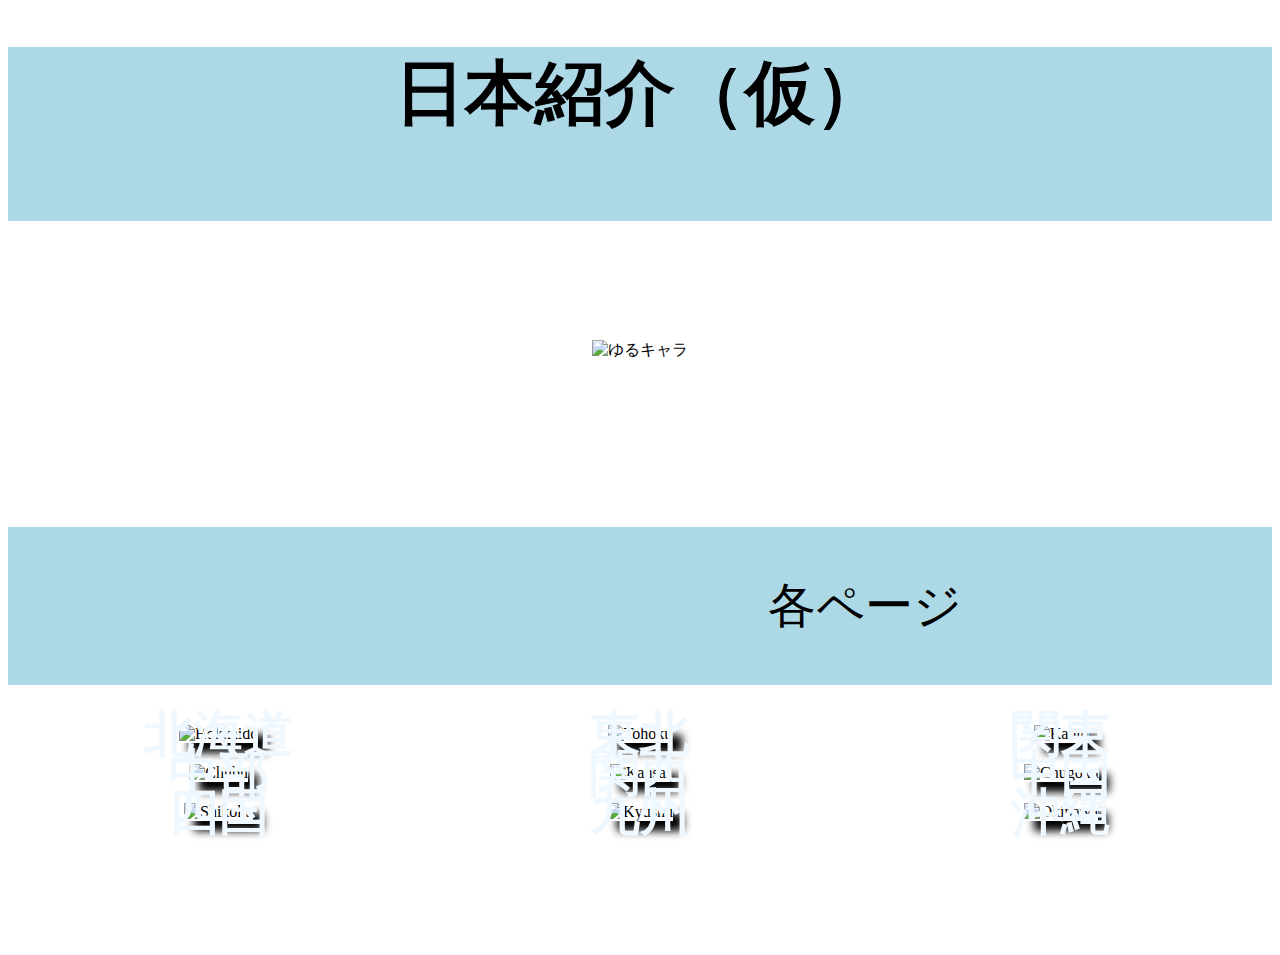
==== index.html @ 39d9d979 "Add files via upload" ====
<!DOCTYPE html>
<html lang="ja">

<head>
  <meta charset="UTF-8">
  <meta name="viewport" content="width=device-width, initial-scale=1.0">
  <link rel="stylesheet" href="style.css">

  <title>タイトル</title>
</head>

<body>
  <h1>日本紹介（仮）<br><br></h1><br><br><br><br>
  
  
  <script src="script.js"></script>







 <div class="japan"> 
  <img src="https://smile-fans.jp/site/wp-content/uploads/2020/03/img_quick_issues_01.jpg"  usemap="#ImageMap"  alt="ゆるキャラ" />
  <map name="ImageMap">
  <area shape="poly" coords="835,385,913,371,921,460,934,485,942,521,936,549,910,611,898,631,874,634,871,693,874,738,837,748,808,728,771,733,761,722,791,643,785,600,803,489,811,437,812,435,816,425" href="file:///c%3A/Users/1609821/OneDrive%20-%20%E3%83%88%E3%83%A8%E3%82%BF%E8%87%AA%E5%8B%95%E8%BB%8A%E6%A0%AA%E5%BC%8F%E4%BC%9A%E7%A4%BE/%E3%83%87%E3%82%B9%E3%82%AF%E3%83%88%E3%83%83%E3%83%97/dig-foundations/%E3%83%97%E3%83%AD%E3%82%B8%E3%82%A7%E3%82%AF%E3%83%88/index.html" alt="ゆるキャラの写真？" />
  </map>
  
 </div>
<br><br><br><br><br><br><br>
 <div>
<p class="page"><br>　　　　　　　　　　　　　　　　　　　<font size=40px>各ページ</font><br><br></p>
<div class = "bigcontainer">
  <div class="container">
    <img class="top_featureArea-image" alt="Hokkaido" src="https://d20aeo683mqd6t.cloudfront.net/packs/media/images/index/area/faeture_hokkaido-ab1512dcccbb957169489a70e0b95099.png"  /> 
       <p class="moji">北海道</p>
  </div>
  <div class="container">
     <img class="top_featureArea-image" alt="Tohoku" src="https://d20aeo683mqd6t.cloudfront.net/packs/media/images/index/area/faeture_tohoku-09331df067e403a2ea4a4cfad9c69b71.png"  />
     <p class="moji">東北</p>
  </div>
  <div class="container">
    <img class="top_featureArea-image" alt="Kanto" src="https://d20aeo683mqd6t.cloudfront.net/packs/media/images/index/area/faeture_kanto-3bf3519713e1ff05113bee50ffbb297f.png" />
    <p class="moji">関東</p>
  </div>
</div>　<br>
 
<div class = "bigcontainer">
  <div class="container">
    <img class="top_featureArea-image" alt="Chubu" src="https://d20aeo683mqd6t.cloudfront.net/packs/media/images/index/area/faeture_chubu-17710d89fbd24b7fcc316f8663f9ad04.png" />
       <p class="moji">中部</p>
  </div>
  <div class="container">
    <img class="top_featureArea-image" alt="Kansai" src="https://d20aeo683mqd6t.cloudfront.net/packs/media/images/index/area/faeture_kansai-e58bccb37cc75218d9bc2691b87f776e.png" />
     <p class="moji">関西</p>
  </div>
  <div class="container">
    <img class="top_featureArea-image" alt="Chugoku" src="https://d20aeo683mqd6t.cloudfront.net/packs/media/images/index/area/faeture_chugoku-5631b4ed8c4a9a8bd851e90772e73b3d.png"/>
    <p class="moji">中国</p>
  </div>
</div>　<br>

<div class = "bigcontainer">
  <div class="container">
    <img class="top_featureArea-image" alt="Shikoku" src="https://d20aeo683mqd6t.cloudfront.net/packs/media/images/index/area/faeture_shikoku-6b4eb85f166eed33e3426232be0c2582.png"/>
       <p class="moji">四国</p>
  </div>
  <div class="container">
    <img class="top_featureArea-image" alt="Kyushu" src="https://d20aeo683mqd6t.cloudfront.net/packs/media/images/index/area/faeture_kyushu-a10f4994f960c830e8da0324d6ba4913.png" />
     <p class="moji">九州</p>
  </div>
  <div class="container">
    <img class="top_featureArea-image" alt="Okinawa" src="https://d20aeo683mqd6t.cloudfront.net/packs/media/images/index/area/faeture_okinawa-4f7dd2b6c8165fa48911424b47b719f7.png"/>
    <p class="moji">沖縄</p>
  </div>
</div>
<br><br><br><br><br><br><br>


</div>
---- style.css ----
/* ここに CSS のコードを書きましょう */


h1{
    font-size: 70px;
    background-color:lightblue ;
    font-family: "Yuji Boku", serif;
    text-align: center;
}

.japan{
    text-align: center;
}

.page{
    font-size: 40px;
    background-color: lightblue;
    text-align: left;

}

.bigcontainer{
    display: flex;
    justify-content: space-around;
}

.container{
    width:500px;
    height:auto;
    position: relative;
    text-align: center;
}
/* .container img{
    width:100%;
    height:auto;
} */

.top_featureArea-image{
   width: 500px;
   height: 250px;
   box-shadow: 10px 10px 8px;
}

.moji{
    position: absolute;
    top:50%;
    left:50%;
    transform: translate(-50%,-50%);
    padding:0;
    margin:0;
    font-size:50px;
    color: aliceblue;
    font-family: "Dela Gothic One", serif;
    font-weight: bold;
    font-style: normal;
}
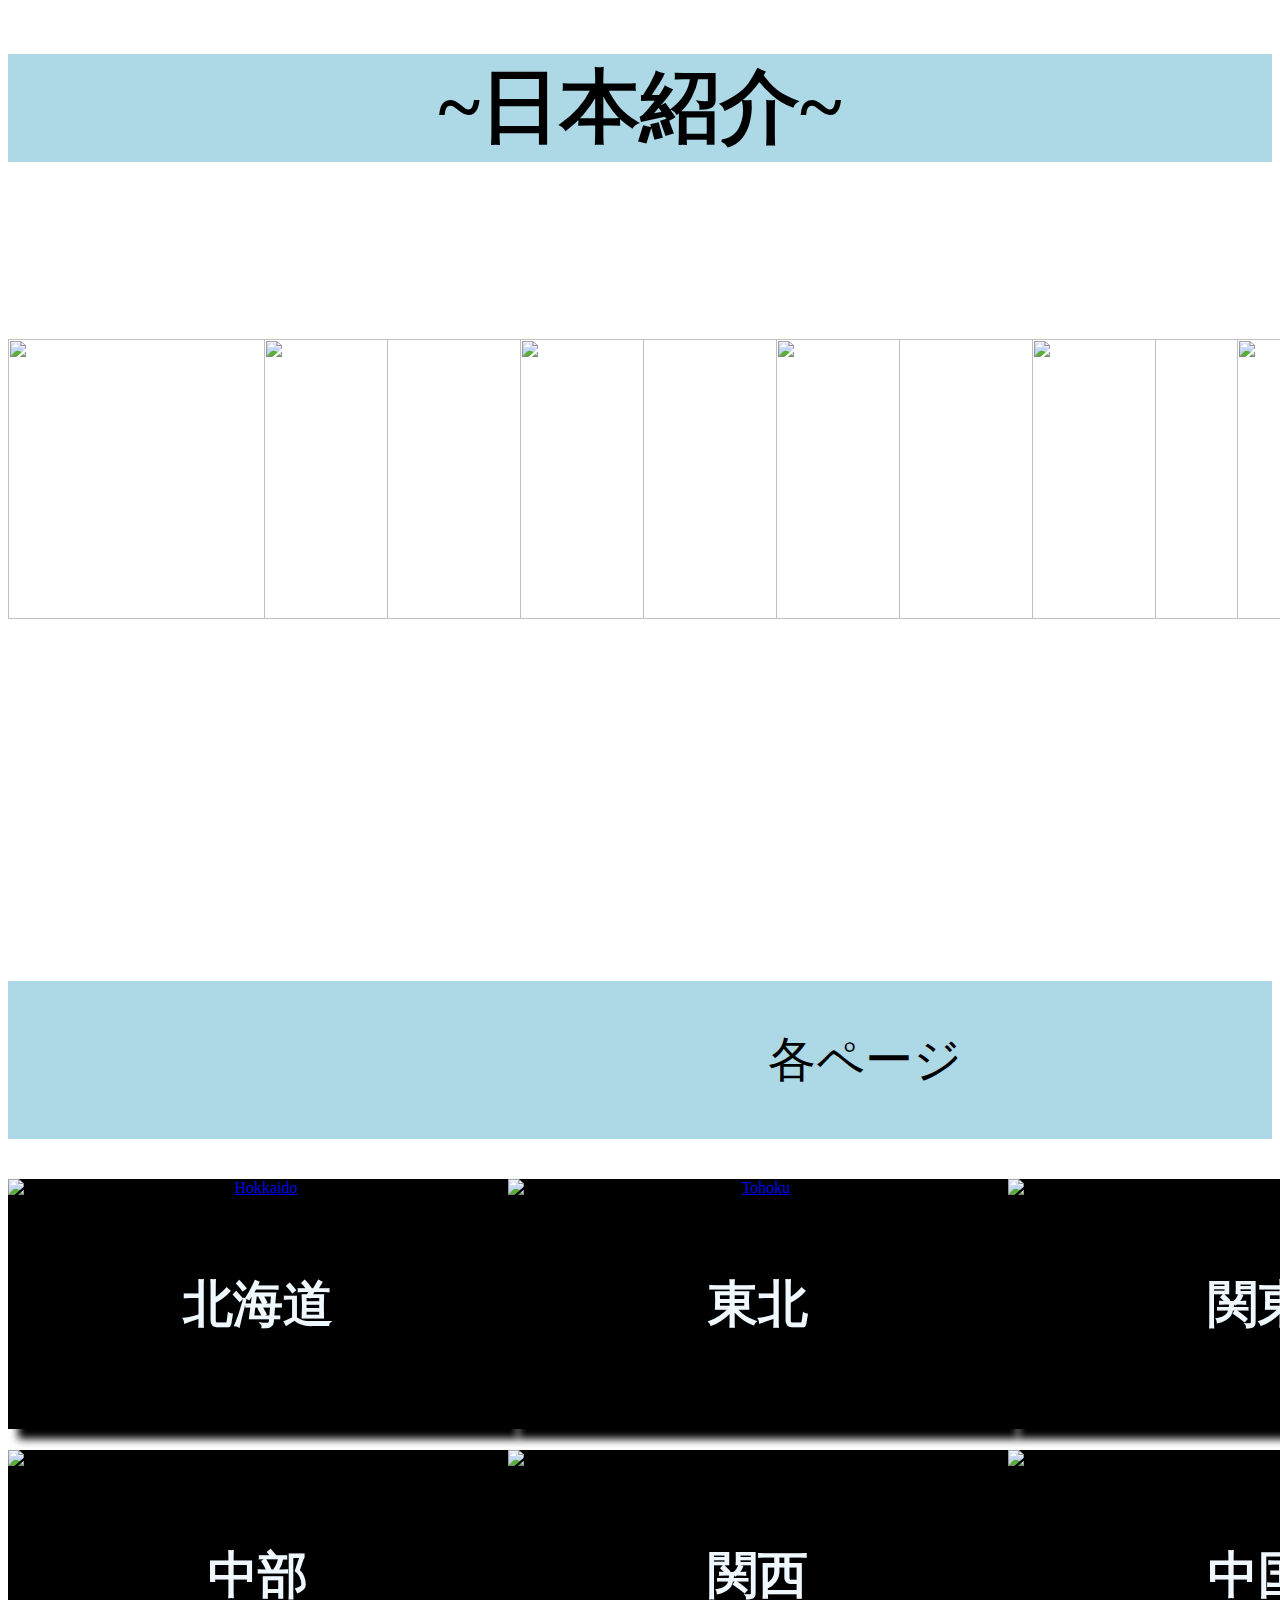
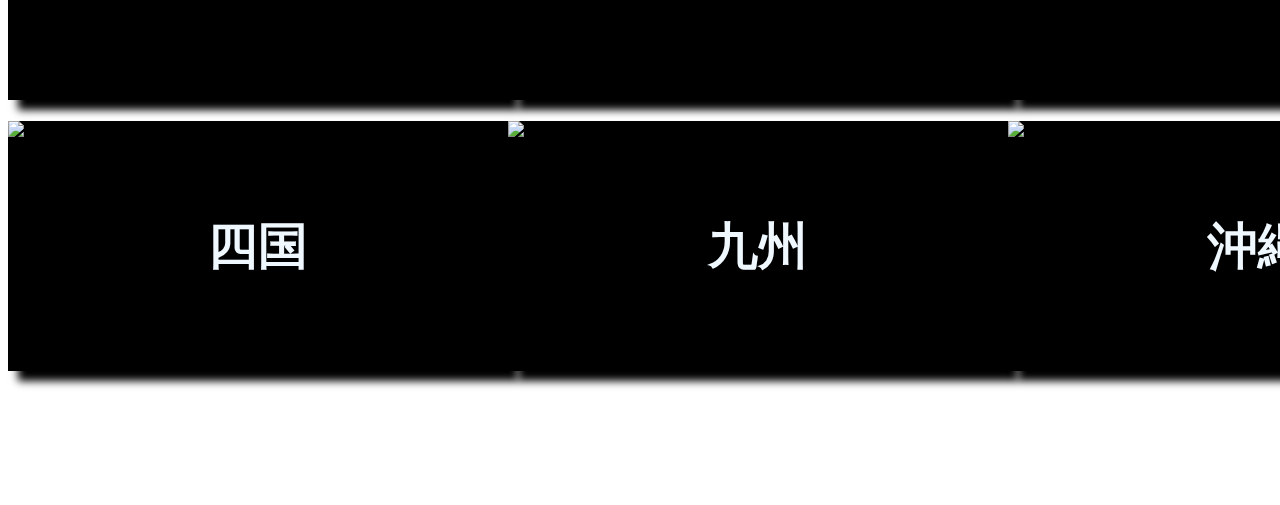
==== commit f8f6186e: "Add files via upload" ====
--- a/index.html
+++ b/index.html
@@ -10,21 +10,38 @@
 </head>
 
 <body>
-  <h1>日本紹介（仮）<br><br></h1><br><br><br><br>
+  <h1>~日本紹介~<br></h1><br><br><br><br><br><br>
   
   
   <script src="script.js"></script>
 
 
+ <div class="loopSlide">
+   <ul>
+     <li> <img class="slide" src="https://blog-imgs-118.fc2.com/r/y/o/ryoujikan/_KMA7139_6751_6752.jpg"></li>
+     <li> <img class="slide" src="https://skyticket.jp/guide/wp-content/uploads/pixta_21944137_M.jpg?imwidth=675"></li>
+     <li> <img class="slide" src="https://i.etsystatic.com/15250960/r/il/121dc2/2437663883/il_fullxfull.2437663883_dhba.jpg"></li>
+     <li> <img class="slide" src="https://d20aeo683mqd6t.cloudfront.net/images/imgs/000/035/179/original/Optimized-family.jpg?1580900095&d=750x750"></li>
+    </ul>
+    <ul>
+     <li> <img class="slide" src="https://cdn.ikyu.com/contents/dg/special/kankou/area/kyoto.jpg?fit=around|600:400&;crop=600:400;*,*&interpolation=progressive-bilinear"></li>
+     <li> <img class="slide" src="https://monsoondiaries.com/wp-content/uploads/2018/07/hiroshima.jpg"></li>
+     <li> <img class="slide" src="https://www.east-tokushima.jp/img_data/SP77_1.jpg"></li>
+     <li> <img class="slide" src="https://www.jre-travel.com/content/dam/jretravel/site/page/article/images/00118/a00118_08_p.jpg"></li>
+     <li> <img class="slide" src="https://s3-ap-northeast-1.amazonaws.com/thegate/2022/04/14/16/48/58/top.jpg"></li>
+   </ul>
+   <!-- <ul>
+   </ul> -->
+    </div><br><br><br><br><br><br>
 
 
 
-
-
+<br><br><br>
  <div class="japan"> 
-  <img src="https://smile-fans.jp/site/wp-content/uploads/2020/03/img_quick_issues_01.jpg"  usemap="#ImageMap"  alt="ゆるキャラ" />
+  <img src="https://smile-fans.jp/site/wp-content/uploads/2020/03/img_quick_issues_01.jpg" usemap="#ImageMap" alt="" />
   <map name="ImageMap">
-  <area shape="poly" coords="835,385,913,371,921,460,934,485,942,521,936,549,910,611,898,631,874,634,871,693,874,738,837,748,808,728,771,733,761,722,791,643,785,600,803,489,811,437,812,435,816,425" href="file:///c%3A/Users/1609821/OneDrive%20-%20%E3%83%88%E3%83%A8%E3%82%BF%E8%87%AA%E5%8B%95%E8%BB%8A%E6%A0%AA%E5%BC%8F%E4%BC%9A%E7%A4%BE/%E3%83%87%E3%82%B9%E3%82%AF%E3%83%88%E3%83%83%E3%83%97/dig-foundations/%E3%83%97%E3%83%AD%E3%82%B8%E3%82%A7%E3%82%AF%E3%83%88/index.html" alt="ゆるキャラの写真？" />
+      <area shape="poly" coords="824,381,918,368,937,515,892,624,852,731,852,731,779,737,793,581,793,580,793,580" href="file:///c%3A/Users/1609767/Downloads/Desktop/dig-foundations/foundations/%E3%83%97%E3%83%AD%E3%82%B8%E3%82%A7%E3%82%AF%E3%83%88/%E5%BE%8C%E6%9D%BE/index.html" alt="" />
+      <area shape="poly" coords="909,16,966,12,1168,122,1155,254,1026,323,912,283,867,338,784,368,809,330" href="file:///c%3A/Users/1609767/Downloads/Desktop/dig-foundations/foundations/%E3%83%97%E3%83%AD%E3%82%B8%E3%82%A7%E3%82%AF%E3%83%88/%E7%94%B0%E4%B8%AD/index.html" alt="" />
   </map>
   
  </div>
@@ -33,12 +50,16 @@
 <p class="page"><br>　　　　　　　　　　　　　　　　　　　<font size=40px>各ページ</font><br><br></p>
 <div class = "bigcontainer">
   <div class="container">
+    <a href ="file:///c%3A/Users/1609767/Downloads/Desktop/dig-foundations/foundations/%E3%83%97%E3%83%AD%E3%82%B8%E3%82%A7%E3%82%AF%E3%83%88/%E7%94%B0%E4%B8%AD/index.html" class="link">
     <img class="top_featureArea-image" alt="Hokkaido" src="https://d20aeo683mqd6t.cloudfront.net/packs/media/images/index/area/faeture_hokkaido-ab1512dcccbb957169489a70e0b95099.png"  /> 
        <p class="moji">北海道</p>
+    </a>
   </div>
   <div class="container">
-     <img class="top_featureArea-image" alt="Tohoku" src="https://d20aeo683mqd6t.cloudfront.net/packs/media/images/index/area/faeture_tohoku-09331df067e403a2ea4a4cfad9c69b71.png"  />
+    <a href ="file:///c%3A/Users/1609767/Downloads/Desktop/dig-foundations/foundations/%E3%83%97%E3%83%AD%E3%82%B8%E3%82%A7%E3%82%AF%E3%83%88/%E5%BE%8C%E6%9D%BE/index.html" class="link">
+    <img class="top_featureArea-image" alt="Tohoku" src="https://d20aeo683mqd6t.cloudfront.net/packs/media/images/index/area/faeture_tohoku-09331df067e403a2ea4a4cfad9c69b71.png"  />
      <p class="moji">東北</p>
+    </a>
   </div>
   <div class="container">
     <img class="top_featureArea-image" alt="Kanto" src="https://d20aeo683mqd6t.cloudfront.net/packs/media/images/index/area/faeture_kanto-3bf3519713e1ff05113bee50ffbb297f.png" />
--- a/style.css
+++ b/style.css
@@ -2,11 +2,71 @@
 
 
 h1{
-    font-size: 70px;
+    font-size: 80px;
     background-color:lightblue ;
     font-family: "Yuji Boku", serif;
     text-align: center;
 }
+
+.loopSlide{
+    position: relative;
+    display: flex;
+    width: 100vw;
+    overflow: hidden;
+
+ul{
+    padding: 0;
+    width: 80vw;
+    display: flex;
+    flex-shrink: 0;
+
+    &:first-child {
+        animation: slide1 60s -30s linear infinite;
+    }
+    &:last-child {
+        animation: slide2 60s linear infinite;
+    }
+  
+    li{
+        display: inline-block;
+        width: 100%;
+        min-width: 80px;
+        margin-right: 10px;
+        list-style: none;
+        text-align: center;
+
+       .slide {
+        display: block;
+        width: 380px;
+        height: 280px;
+
+       }
+    }
+}
+/* &:hover {
+    ul {
+        animation-play-state: paused;
+    }
+} */
+}
+
+@keyframes slide1 {
+    0% {
+      transform: translateX(100%);
+    }
+    to {
+      transform: translateX(-100%);
+    }
+}
+  @keyframes slide2 {
+    0% {
+      transform: translateX(0);
+    }
+    to {
+      transform: translateX(-200%);
+    }
+  }
+
 
 .japan{
     text-align: center;
@@ -22,6 +82,8 @@
 .bigcontainer{
     display: flex;
     justify-content: space-around;
+    margin: 0;
+    padding: 0;
 }
 
 .container{
@@ -29,6 +91,7 @@
     height:auto;
     position: relative;
     text-align: center;
+    background: #000;
 }
 /* .container img{
     width:100%;
@@ -38,7 +101,15 @@
 .top_featureArea-image{
    width: 500px;
    height: 250px;
-   box-shadow: 10px 10px 8px;
+   box-shadow: 10px 10px 8px black;
+   display: block;
+   opacity: 1;
+   transition: .3s;
+
+}
+
+.container:hover .top_featureArea-image{
+    opacity: 0.5;
 }
 
 .moji{
